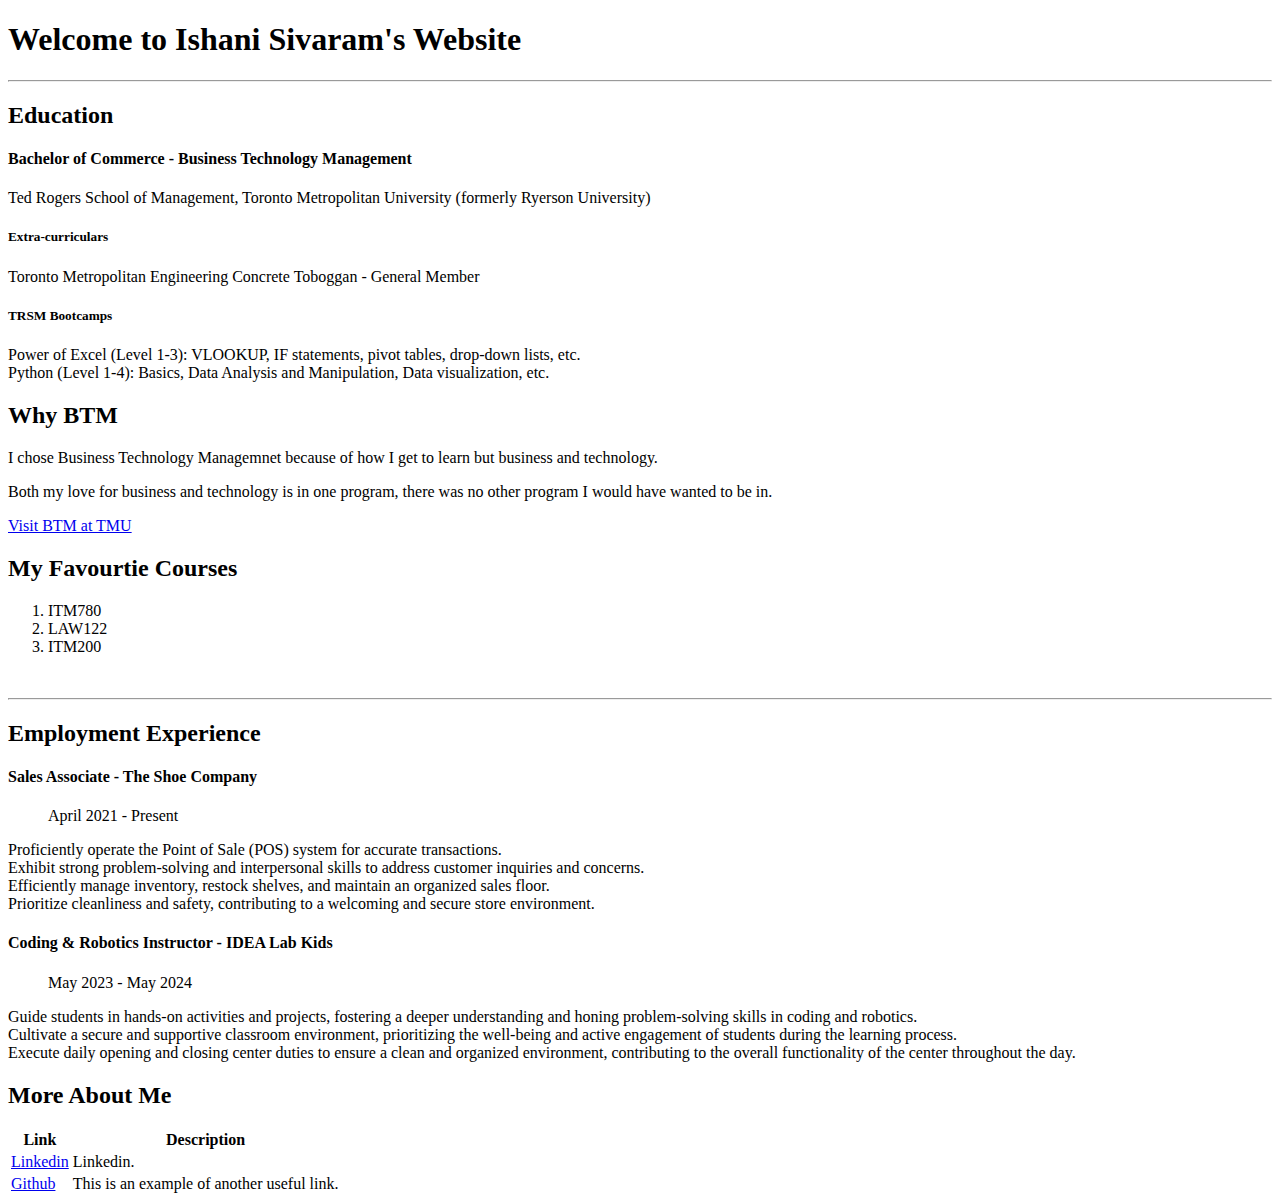
==== index.html @ 5b20d32f "Index" ====
<!DOCTYPE html>
<html>
<head>

    <link rel="stylesheet" href="Lab3.css">

<title> ITM780 Lab 2</title>
</head>

<body>
<h1>Welcome to Ishani Sivaram's Website</h1>
<hr>
<h2>Education</h2>
<h4>Bachelor of Commerce - Business Technology Management</h4>
<p>Ted Rogers School of Management, Toronto Metropolitan University (formerly Ryerson University)</p>

<h5>Extra-curriculars</h5>
<p>Toronto Metropolitan Engineering Concrete Toboggan - General Member</p>
<h5>TRSM Bootcamps</h5>
<li>Power of Excel (Level 1-3): VLOOKUP, IF statements, pivot tables, drop-down lists, etc.</li>
<li>Python (Level 1-4): Basics, Data Analysis and Manipulation, Data visualization, etc.</li>

<h2>Why BTM</h2>
<p>I chose Business Technology Managemnet because of how I get to learn but business and technology.</p>
<p>Both my love for business and technology is in one program, there was no other program I would have wanted to be in.</p>

<a href="https://www.torontomu.ca/programs/undergraduate/business-technology-management/" target="_blank">Visit BTM at TMU</a>

<h2>My Favourtie Courses</h5>
<ol>
    <li>ITM780</li>
    <li>LAW122</li>
    <li>ITM200</li>
 </ol>

 <br>
 <hr>
 
<h2>Employment Experience</h2>
<h4>Sales Associate - The Shoe Company</h4> 
<blockquote>April 2021 - Present</blockquote>
<li>Proficiently operate the Point of Sale (POS) system for accurate transactions.</li>
<li>Exhibit strong problem-solving and interpersonal skills to address customer inquiries and concerns.</li>
<li>Efficiently manage inventory, restock shelves, and maintain an organized sales floor.</li>
<li>Prioritize cleanliness and safety, contributing to a welcoming and secure store environment.</li>

<h4>Coding & Robotics Instructor  - IDEA Lab Kids</h4>
<blockquote>May 2023 - May 2024</blockquote>
<li>Guide students in hands-on activities and projects, fostering a deeper understanding and honing problem-solving skills in coding and robotics.</li>
<li>Cultivate a secure and supportive classroom environment, prioritizing the well-being and active engagement of students during the learning process.</li>
<li>Execute daily opening and closing center duties to ensure a clean and organized environment, contributing to the overall functionality of the center throughout the day.</li>

<h2>More About Me</h2>
<table>
    <tr>
        <th>Link</th>
        <th>Description</th>
    </tr>
    <tr>
        <td><div class="link-container"><a href="https://www.linkedin.com/in/isivaram/" target="_blank">Linkedin</a></div></td>
        <td><div class="text-container">Linkedin.</div></td>
    </tr>
    <tr>
        <td><div class="link-container"><a href="https://github.com/ishanisiva/ishani.sivaram.github.io" target="_blank">Github</a></div></td>
        <td><div class="text-container">This is an example of another useful link.</div></td>
    </tr>
</table>

</body>
</html>
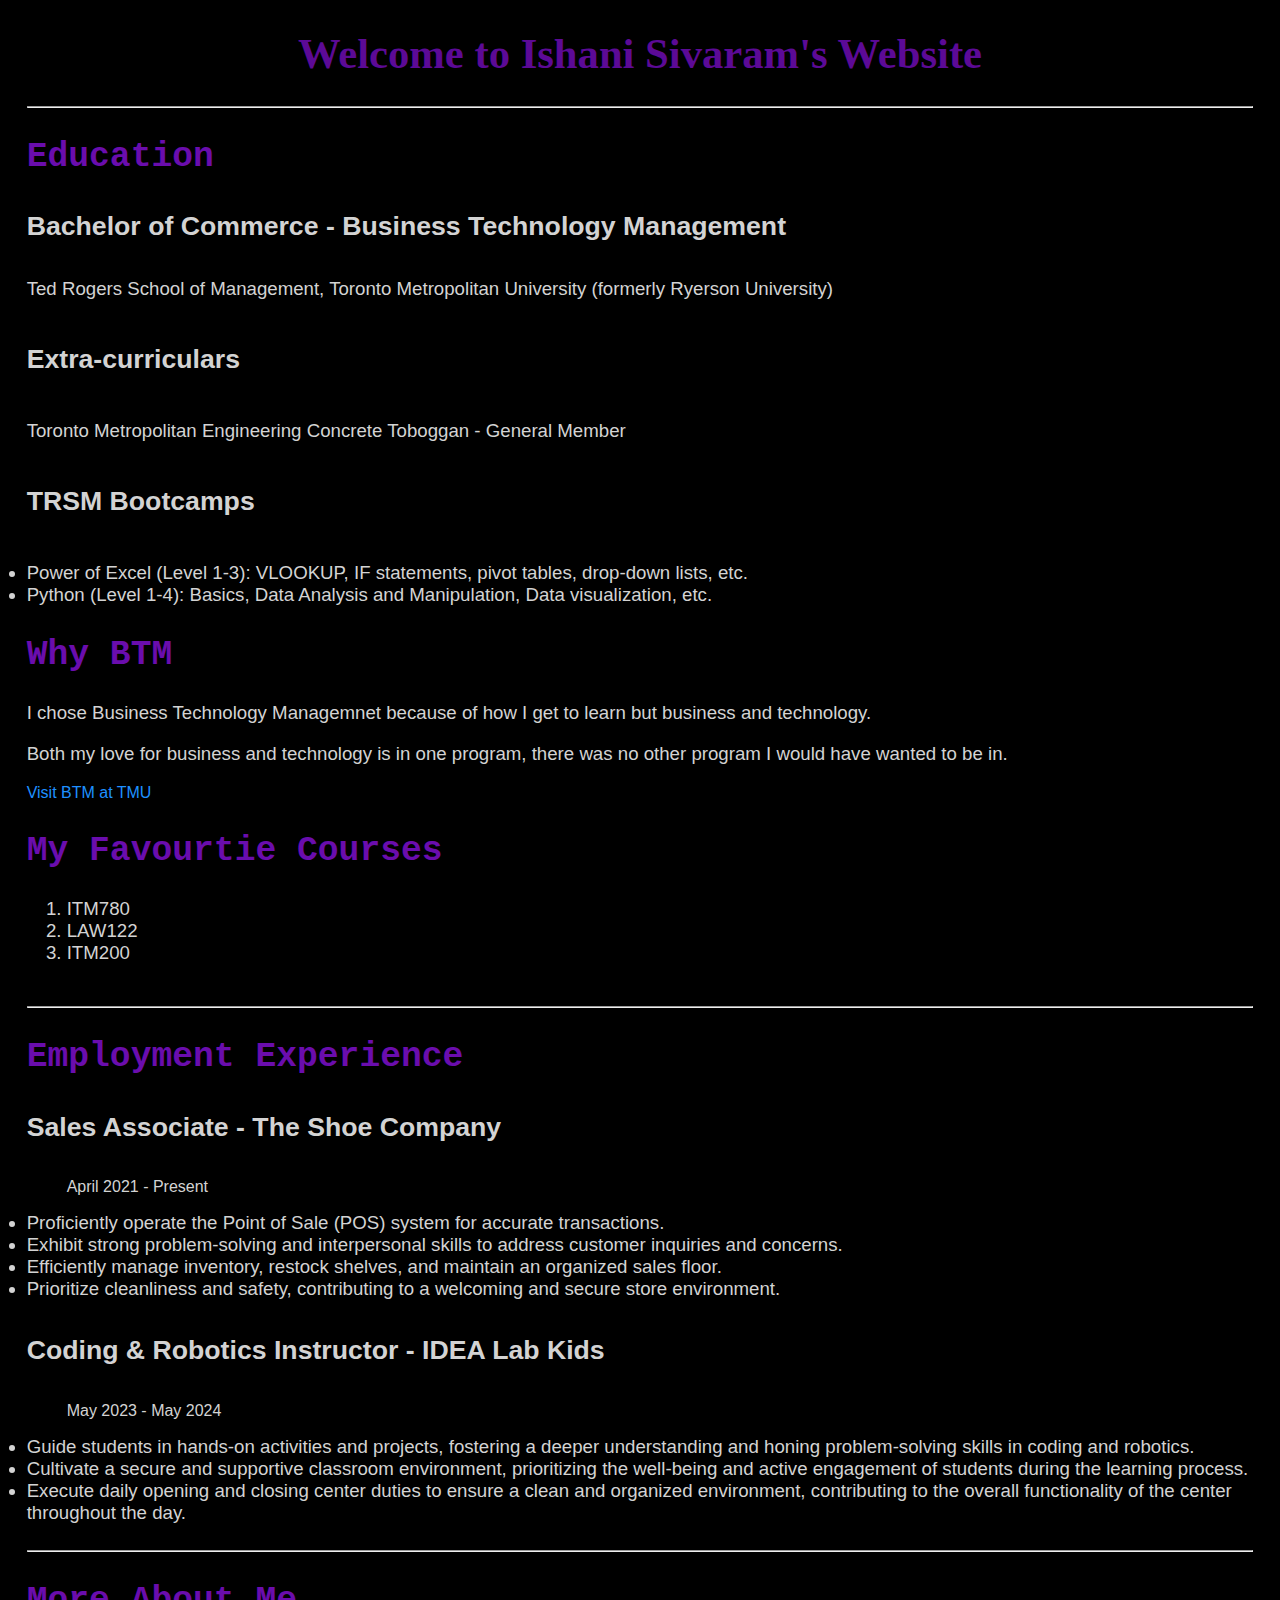
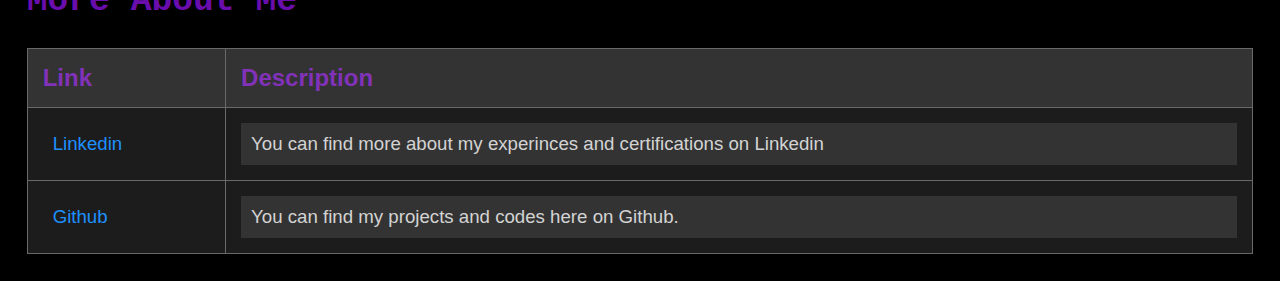
==== commit bf8a0720: "index (sept 25th)" ====
--- a/index.html
+++ b/index.html
@@ -2,7 +2,7 @@
 <html>
 <head>
 
-    <link rel="stylesheet" href="Lab3.css">
+    <link rel="stylesheet" href="style.css">
 
 <title> ITM780 Lab 2</title>
 </head>
@@ -50,6 +50,9 @@
 <li>Cultivate a secure and supportive classroom environment, prioritizing the well-being and active engagement of students during the learning process.</li>
 <li>Execute daily opening and closing center duties to ensure a clean and organized environment, contributing to the overall functionality of the center throughout the day.</li>
 
+<br>
+<hr>
+
 <h2>More About Me</h2>
 <table>
     <tr>
@@ -58,11 +61,11 @@
     </tr>
     <tr>
         <td><div class="link-container"><a href="https://www.linkedin.com/in/isivaram/" target="_blank">Linkedin</a></div></td>
-        <td><div class="text-container">Linkedin.</div></td>
+        <td><div class="text-container">You can find more about my experinces and certifications on Linkedin</div></td>
     </tr>
     <tr>
         <td><div class="link-container"><a href="https://github.com/ishanisiva/ishani.sivaram.github.io" target="_blank">Github</a></div></td>
-        <td><div class="text-container">This is an example of another useful link.</div></td>
+        <td><div class="text-container">You can find my projects and codes here on Github.</div></td>
     </tr>
 </table>
 
--- a/style.css
+++ b/style.css
@@ -0,0 +1,101 @@
+body {
+    font-family: Arial, sans-serif;
+    font-size: 12pt;
+    background-color: #000000; 
+    color: #D3D3D3; 
+    margin: 20pt;
+}
+
+h1 {
+    font-family: 'Georgia', serif;
+    font-size: 32pt;
+    text-align: center;
+    color: #5c0a96;
+}
+
+h2 {
+    font-family: 'Courier New', monospace;
+    font-size: 26pt;
+    color: #6A0DAD;
+
+}
+
+h4, h5 {
+    font-family: 'Arial', sans-serif;
+    font-size: 20pt;
+    color: #D3D3D3; 
+}
+
+p {
+    font-family: Arial, sans-serif;
+    font-size: 14pt;
+    color: #D3D3D3; 
+}
+
+li {
+    font-size: 14pt;
+    color: #D3D3D3; 
+}
+
+a:link, a:visited {
+    color: #1E90FF; 
+    text-decoration: none;
+}
+
+a:hover {
+    color: #9932CC; 
+    text-decoration: underline;
+}
+
+a:active {
+    color: #4B0082; 
+}
+
+
+table {
+    width: 100%;
+    border-collapse: collapse;
+    margin: 20px 0;
+    border: 1px solid #696969;
+}
+
+th, td {
+    border: 1px solid #696969; 
+    padding: 15px;
+    text-align: left;
+}
+
+th {
+    background-color: #333333; 
+    color: #8132b9; 
+    font-size: 18pt;
+}
+
+td {
+    background-color: #1C1C1C; 
+}
+
+div.text-container {
+    padding: 10px;
+    background-color: #333333;
+    color: #D3D3D3; 
+    font-size: 14pt;
+}
+
+div.link-container {
+    padding: 10px;
+    background-color: #1C1C1C;
+    color: #1E90FF; 
+    font-size: 14pt;
+}
+
+div.link-container a {
+    color: #1E90FF;
+    text-decoration: none;
+}
+
+/* this is the hovering over a link colours */
+div.link-container a:hover {
+    text-decoration: underline;
+    color: #9932CC;
+}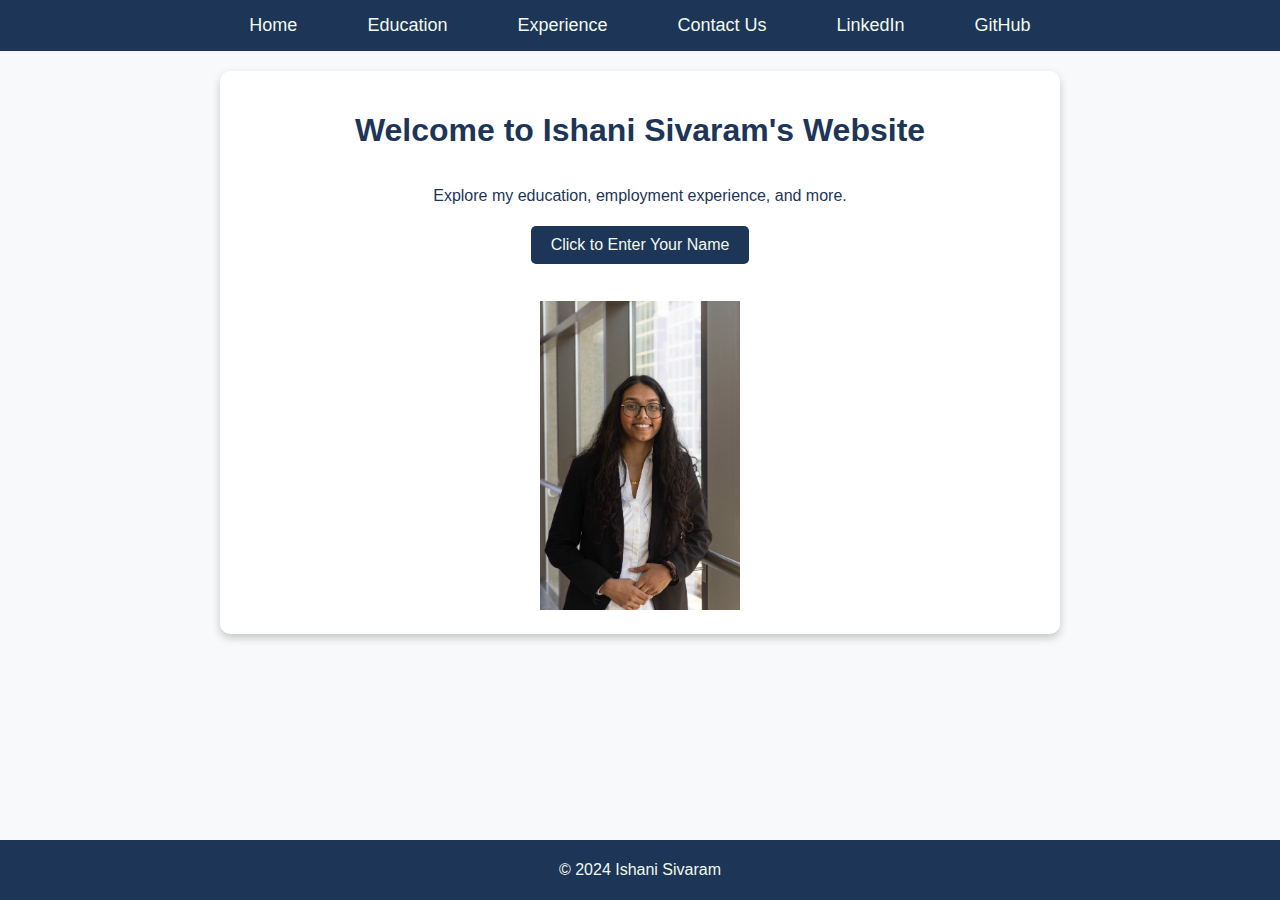
==== commit f7d8fec2: "Lab 6" ====
--- a/index.html
+++ b/index.html
@@ -1,73 +1,49 @@
 <!DOCTYPE html>
-<html>
+<html lang="en">
 <head>
+    <meta charset="UTF-8">
+    <meta name="viewport" content="width=device-width, initial-scale=1.0">
+    <title>Ishani Sivaram's Website</title>
+    <link rel="stylesheet" href="style.css">
+</head>
+<body>
+    <!-- Navigation Menu Bar -->
+    <nav>
+        <ul>
+            <li><a href="index.html">Home</a></li>
+            <li><a href="education.html">Education</a></li>
+            <li><a href="experience.html">Experience</a></li>
+            <li><a href="contactus.html">Contact Us</a></li>
+                <ul>
+                    <li><a href="https://www.linkedin.com/in/isivaram/">LinkedIn</a></li>
+                    <li><a href="https://github.com/ishanisiva/ishani.sivaram.github.io">GitHub</a></li>
+                </ul>
+            </li>
+        </ul>
+    </nav>
 
-    <link rel="stylesheet" href="style.css">
+<!-- Main Content Home Page -->
+<div class="main-content">
+    <h1>Welcome to Ishani Sivaram's Website</h1>
+    <p>Explore my education, employment experience, and more.</p>
 
-<title> ITM780 Lab 2</title>
-</head>
+    <!-- Enter Name Button -->
+    <button onclick="getUserName()">Click to Enter Your Name</button>
+    <p id="welcomeMessage"></p>
 
-<body>
-<h1>Welcome to Ishani Sivaram's Website</h1>
-<hr>
-<h2>Education</h2>
-<h4>Bachelor of Commerce - Business Technology Management</h4>
-<p>Ted Rogers School of Management, Toronto Metropolitan University (formerly Ryerson University)</p>
+     <!-- LinkedIn Picture -->
+<div class="image-section">
+    <img id="profilePic" src="LinkedIn_Pic.jpg" alt="My Profile Picture" style="width: 200px; height: auto; cursor: pointer;" onclick="enlargeImage()" class="profile-image">
+</div>
+</div>
 
-<h5>Extra-curriculars</h5>
-<p>Toronto Metropolitan Engineering Concrete Toboggan - General Member</p>
-<h5>TRSM Bootcamps</h5>
-<li>Power of Excel (Level 1-3): VLOOKUP, IF statements, pivot tables, drop-down lists, etc.</li>
-<li>Python (Level 1-4): Basics, Data Analysis and Manipulation, Data visualization, etc.</li>
+    <footer>
+        <p>&copy; 2024 Ishani Sivaram</p>
+    </footer>
 
-<h2>Why BTM</h2>
-<p>I chose Business Technology Managemnet because of how I get to learn but business and technology.</p>
-<p>Both my love for business and technology is in one program, there was no other program I would have wanted to be in.</p>
-
-<a href="https://www.torontomu.ca/programs/undergraduate/business-technology-management/" target="_blank">Visit BTM at TMU</a>
-
-<h2>My Favourtie Courses</h5>
-<ol>
-    <li>ITM780</li>
-    <li>LAW122</li>
-    <li>ITM200</li>
- </ol>
-
- <br>
- <hr>
- 
-<h2>Employment Experience</h2>
-<h4>Sales Associate - The Shoe Company</h4> 
-<blockquote>April 2021 - Present</blockquote>
-<li>Proficiently operate the Point of Sale (POS) system for accurate transactions.</li>
-<li>Exhibit strong problem-solving and interpersonal skills to address customer inquiries and concerns.</li>
-<li>Efficiently manage inventory, restock shelves, and maintain an organized sales floor.</li>
-<li>Prioritize cleanliness and safety, contributing to a welcoming and secure store environment.</li>
-
-<h4>Coding & Robotics Instructor  - IDEA Lab Kids</h4>
-<blockquote>May 2023 - May 2024</blockquote>
-<li>Guide students in hands-on activities and projects, fostering a deeper understanding and honing problem-solving skills in coding and robotics.</li>
-<li>Cultivate a secure and supportive classroom environment, prioritizing the well-being and active engagement of students during the learning process.</li>
-<li>Execute daily opening and closing center duties to ensure a clean and organized environment, contributing to the overall functionality of the center throughout the day.</li>
-
-<br>
-<hr>
-
-<h2>More About Me</h2>
-<table>
-    <tr>
-        <th>Link</th>
-        <th>Description</th>
-    </tr>
-    <tr>
-        <td><div class="link-container"><a href="https://www.linkedin.com/in/isivaram/" target="_blank">Linkedin</a></div></td>
-        <td><div class="text-container">You can find more about my experinces and certifications on Linkedin</div></td>
-    </tr>
-    <tr>
-        <td><div class="link-container"><a href="https://github.com/ishanisiva/ishani.sivaram.github.io" target="_blank">Github</a></div></td>
-        <td><div class="text-container">You can find my projects and codes here on Github.</div></td>
-    </tr>
-</table>
-
+    <!-- JavaScript File -->
+    <script src="main.js"></script>
+    <!-- JavaScript that Handles Form & Local Storage -->
+    <script src="form.js"></script>
 </body>
 </html>--- a/style.css
+++ b/style.css
@@ -1,101 +1,123 @@
+/* General body styling */
 body {
     font-family: Arial, sans-serif;
-    font-size: 12pt;
-    background-color: #000000; 
-    color: #D3D3D3; 
-    margin: 20pt;
+    margin: 0;
+    padding: 0;
+    background-color: #F8F9FA; /* Light Gray */
+    color: #1D3557; /* Navy Blue text */
+    text-align: center;
 }
 
-h1 {
-    font-family: 'Georgia', serif;
-    font-size: 32pt;
-    text-align: center;
-    color: #5c0a96;
+/* Navigation Menu */
+nav {
+    background-color: #1D3557; /* Navy Blue */
+    padding: 15px 0; 
+    overflow: hidden;
 }
 
-h2 {
-    font-family: 'Courier New', monospace;
-    font-size: 26pt;
-    color: #6A0DAD;
-
+nav ul {
+    list-style-type: none;
+    padding: 0;
+    margin: 0;
+    display: flex; /* put the items horizontally */
+    justify-content: center; /* Centers the items */
 }
 
-h4, h5 {
-    font-family: 'Arial', sans-serif;
-    font-size: 20pt;
-    color: #D3D3D3; 
+nav ul li {
+    margin: 0 15px; /* Puts Space between menu items */
 }
 
-p {
-    font-family: Arial, sans-serif;
-    font-size: 14pt;
-    color: #D3D3D3; 
+nav ul li a {
+    color: #F1FAEE; /* White */
+    text-decoration: none;
+    padding: 14px 20px;
+    font-size: 18px;
+    transition: background-color 0.3s ease; /* Smooth background color change */
+    border-radius: 5px; /* Rounded corners for links */
 }
 
-li {
-    font-size: 14pt;
-    color: #D3D3D3; 
+nav ul li a:hover {
+    background-color: #A8DADC; /* Soft Light Blue */
+    color: #1D3557; /* Navy Blue */
 }
 
-a:link, a:visited {
-    color: #1E90FF; 
-    text-decoration: none;
+/* Main Content */
+.main-content {
+    margin: 20px auto; /* Center content with margin */
+    max-width: 800px; /* Changes width so easy to read */
+    padding: 20px; /* Inner padding */
+    background-color: #FFFFFF; /* White background for the form */
+    border-radius: 10px; /* Rounded corners */
+    box-shadow: 0 4px 8px rgba(0, 0, 0, 0.2); /* shadow */
+    display: flex;
+    flex-direction: column;
+    align-items: center; /* Center content horizontally */
 }
 
-a:hover {
-    color: #9932CC; 
-    text-decoration: underline;
+/* Form Styles */
+form {
+    display: flex;
+    flex-direction: column; /* Stack form elements vertically */
+    align-items: center; /* Center elements */
+    width: 100%;
+    max-width: 500px;
 }
 
-a:active {
-    color: #4B0082; 
+form div {
+    width: 100%;
+    margin-bottom: 15px; /* Space between form elements */
 }
 
-
-table {
-    width: 100%;
-    border-collapse: collapse;
-    margin: 20px 0;
-    border: 1px solid #696969;
+label {
+    font-weight: bold; /* Bold labels */
+    text-align: left; /* Align labels to the left */
+    display: block;
+    margin-bottom: 5px;
 }
 
-th, td {
-    border: 1px solid #696969; 
-    padding: 15px;
-    text-align: left;
+/* Text Area Styling */
+textarea {
+    width: 100%; /* Full width */
+    border-radius: 5px; /* Rounded corners */
+    border: 1px solid #1D3557; /* Border color */
+    padding: 10px; 
 }
 
-th {
-    background-color: #333333; 
-    color: #8132b9; 
-    font-size: 18pt;
+/* Input and Select Styling */
+input[type="text"],
+input[type="email"],
+input[type="list"],
+select {
+    width: 100%; /* Full width */
+    border-radius: 5px; /* Rounded corners */
+    border: 1px solid #1D3557; /* Border color */
+    padding: 10px; 
 }
 
-td {
-    background-color: #1C1C1C; 
+/* Button */
+button {
+    margin: 5px 0;
+    padding: 10px 20px;
+    font-size: 16px;
+    cursor: pointer;
+    background-color: #1D3557; /* Navy Blue background */
+    color: #F1FAEE; /* White text */
+    border: none;
+    border-radius: 5px;
+    transition: background-color 0.3s ease;
 }
 
-div.text-container {
-    padding: 10px;
-    background-color: #333333;
-    color: #D3D3D3; 
-    font-size: 14pt;
+button:hover {
+    background-color: #A8DADC; /* Soft Light Blue on hover */
 }
 
-div.link-container {
-    padding: 10px;
-    background-color: #1C1C1C;
-    color: #1E90FF; 
-    font-size: 14pt;
+/* Footer */
+footer {
+    background-color: #1D3557; /* Navy Blue */
+    color: #F1FAEE; /* White */
+    padding: 5px 0; 
+    position: fixed;
+    width: 100%;
+    bottom: 0;
+    left: 0;
 }
-
-div.link-container a {
-    color: #1E90FF;
-    text-decoration: none;
-}
-
-/* this is the hovering over a link colours */
-div.link-container a:hover {
-    text-decoration: underline;
-    color: #9932CC;
-}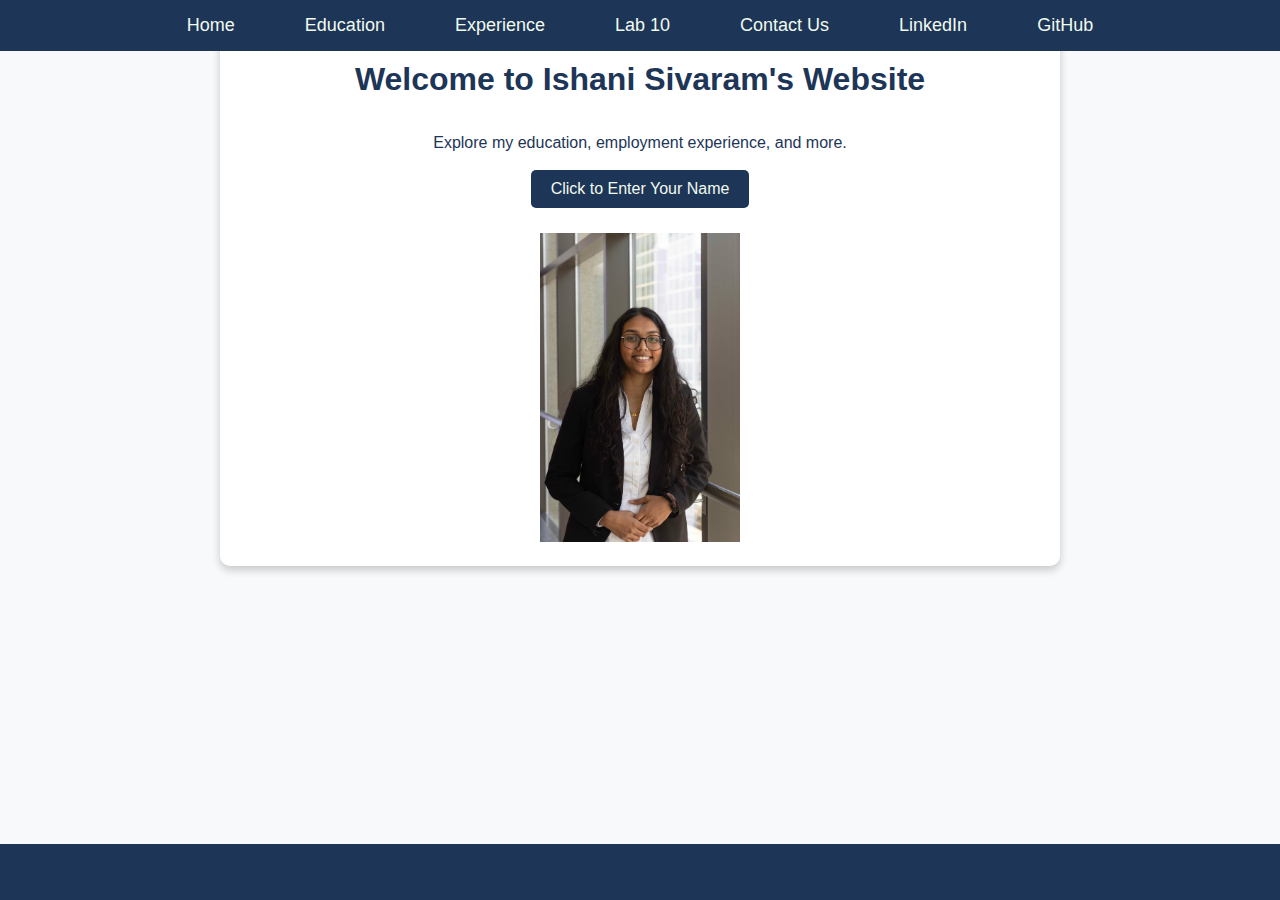
==== commit 0bacdee4: "Lab10" ====
--- a/index.html
+++ b/index.html
@@ -13,6 +13,7 @@
             <li><a href="index.html">Home</a></li>
             <li><a href="education.html">Education</a></li>
             <li><a href="experience.html">Experience</a></li>
+            <li><a href="Lab10.html">Lab 10</a></li>
             <li><a href="contactus.html">Contact Us</a></li>
                 <ul>
                     <li><a href="https://www.linkedin.com/in/isivaram/">LinkedIn</a></li>
@@ -38,7 +39,7 @@
 </div>
 
     <footer>
-        <p>&copy; 2024 Ishani Sivaram</p>
+        <p>&copy; 2024 Ishani Sivaram. All Rights Reserved</p>
     </footer>
 
     <!-- JavaScript File -->
--- a/style.css
+++ b/style.css
@@ -14,6 +14,16 @@
     padding: 15px 0; 
     overflow: hidden;
 }
+
+nav {
+    position: fixed;
+    top: 0;
+    width: 100%;
+    background-color: #1D3557; /* Navy Blue */
+    padding: 15px 0;
+    z-index: 10;
+}
+
 
 nav ul {
     list-style-type: none;
@@ -111,6 +121,36 @@
     background-color: #A8DADC; /* Soft Light Blue on hover */
 }
 
+/* Section Titles */
+h2 {
+    color: #1D3557; /* Navy Blue */
+    margin-top: 20px;
+    text-align: center;
+}
+
+/* Paragraphs */
+p {
+    margin: 10px 0;
+    line-height: 1.6; /* Better readability */
+    color: #1D3557; /* Match the body text color */
+}
+/* Instagram Link Section */
+.instagram-link {
+    text-align: center;
+    margin: 20px 0; /* Add spacing above and below */
+}
+
+.instagram-link a {
+    color: #E1306C; /* Instagram Pink */
+    font-size: 40px;
+    text-decoration: none;
+    transition: color 0.3s ease-in-out;
+}
+
+.instagram-link a:hover {
+    color: #C13584; /* Darker Instagram Pink on hover */
+}
+
 /* Footer */
 footer {
     background-color: #1D3557; /* Navy Blue */
@@ -120,4 +160,4 @@
     width: 100%;
     bottom: 0;
     left: 0;
-}
+}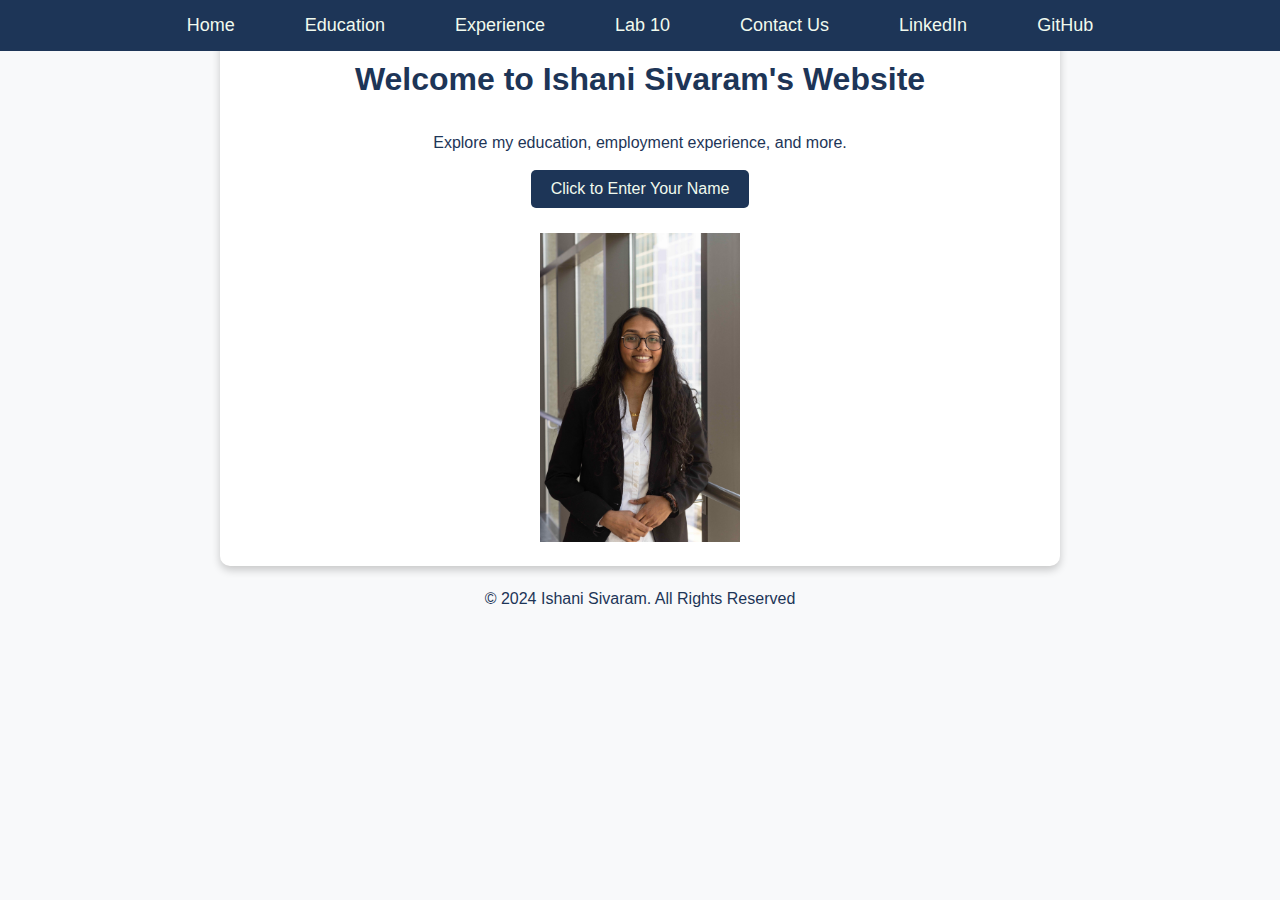
==== commit 1f794201: "changes for footer" ====
--- a/index.html
+++ b/index.html
@@ -38,9 +38,9 @@
 </div>
 </div>
 
-    <footer>
-        <p>&copy; 2024 Ishani Sivaram. All Rights Reserved</p>
-    </footer>
+<footer>
+    <p>&copy; 2024 Ishani Sivaram. All Rights Reserved</p>
+</footer>
 
     <!-- JavaScript File -->
     <script src="main.js"></script>
--- a/style.css
+++ b/style.css
@@ -149,15 +149,4 @@
 
 .instagram-link a:hover {
     color: #C13584; /* Darker Instagram Pink on hover */
-}
-
-/* Footer */
-footer {
-    background-color: #1D3557; /* Navy Blue */
-    color: #F1FAEE; /* White */
-    padding: 5px 0; 
-    position: fixed;
-    width: 100%;
-    bottom: 0;
-    left: 0;
 }